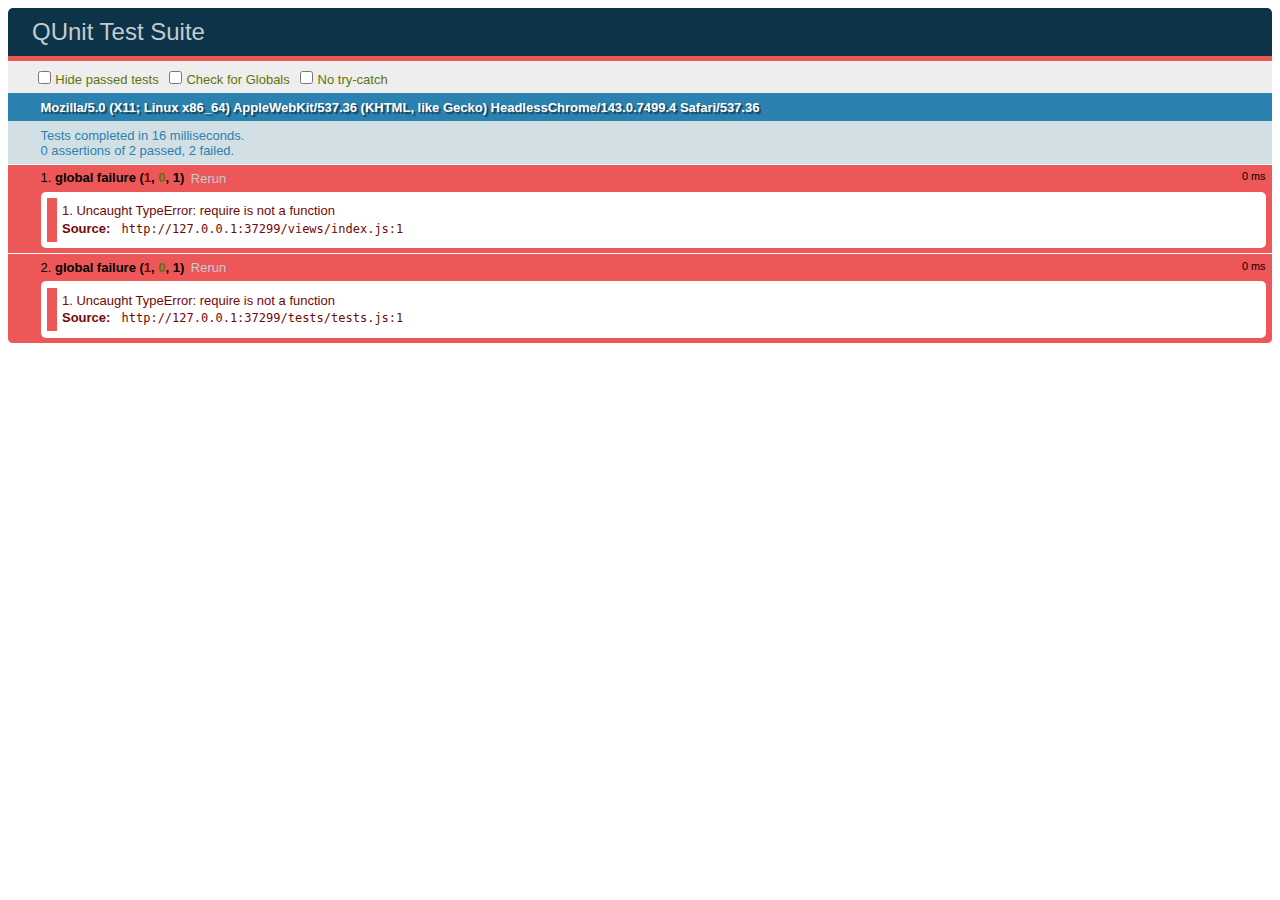
==== tests/qunit.html @ 95f110e5 "testApp : add first qUnit tests with sinon spies" ====
<!DOCTYPE html>
<html>
<head>
    <title>QUnit Test Suite</title>
    <link rel="stylesheet" href="../assets/styles/qunit.css" type="text/css" media="screen">
    <script type="text/javascript" src="../assets/scripts/qunit.js"></script>
    <script type="text/javascript" src="../assets/scripts/sinon.js"></script>

    <script src="qunitConfig.js"></script>
    <script src="../assets/scripts/require.js"></script>
    
    <script type="text/javascript" src="../views/index.js"></script>

    <script type="text/javascript" src="tests.js"></script>
</head>
<body>
    <h1 id="qunit-header">QUnit Test Suite</h1>
    <h2 id="qunit-banner"></h2>
    <div id="qunit-testrunner-toolbar"></div>
    <h2 id="qunit-userAgent"></h2>
    <ol id="qunit-tests"></ol>
</body>
</html>
---- assets/styles/qunit.css ----
/*!
 * QUnit 1.14.0
 * http://qunitjs.com/
 *
 * Copyright 2013 jQuery Foundation and other contributors
 * Released under the MIT license
 * http://jquery.org/license
 *
 * Date: 2014-01-31T16:40Z
 */

/** Font Family and Sizes */

#qunit-tests, #qunit-header, #qunit-banner, #qunit-testrunner-toolbar, #qunit-userAgent, #qunit-testresult {
	font-family: "Helvetica Neue Light", "HelveticaNeue-Light", "Helvetica Neue", Calibri, Helvetica, Arial, sans-serif;
}

#qunit-testrunner-toolbar, #qunit-userAgent, #qunit-testresult, #qunit-tests li { font-size: small; }
#qunit-tests { font-size: smaller; }


/** Resets */

#qunit-tests, #qunit-header, #qunit-banner, #qunit-userAgent, #qunit-testresult, #qunit-modulefilter {
	margin: 0;
	padding: 0;
}


/** Header */

#qunit-header {
	padding: 0.5em 0 0.5em 1em;

	color: #8699A4;
	background-color: #0D3349;

	font-size: 1.5em;
	line-height: 1em;
	font-weight: 400;

	border-radius: 5px 5px 0 0;
}

#qunit-header a {
	text-decoration: none;
	color: #C2CCD1;
}

#qunit-header a:hover,
#qunit-header a:focus {
	color: #FFF;
}

#qunit-testrunner-toolbar label {
	display: inline-block;
	padding: 0 0.5em 0 0.1em;
}

#qunit-banner {
	height: 5px;
}

#qunit-testrunner-toolbar {
	padding: 0.5em 0 0.5em 2em;
	color: #5E740B;
	background-color: #EEE;
	overflow: hidden;
}

#qunit-userAgent {
	padding: 0.5em 0 0.5em 2.5em;
	background-color: #2B81AF;
	color: #FFF;
	text-shadow: rgba(0, 0, 0, 0.5) 2px 2px 1px;
}

#qunit-modulefilter-container {
	float: right;
}

/** Tests: Pass/Fail */

#qunit-tests {
	list-style-position: inside;
}

#qunit-tests li {
	padding: 0.4em 0.5em 0.4em 2.5em;
	border-bottom: 1px solid #FFF;
	list-style-position: inside;
}

#qunit-tests.hidepass li.pass, #qunit-tests.hidepass li.running  {
	display: none;
}

#qunit-tests li strong {
	cursor: pointer;
}

#qunit-tests li a {
	padding: 0.5em;
	color: #C2CCD1;
	text-decoration: none;
}
#qunit-tests li a:hover,
#qunit-tests li a:focus {
	color: #000;
}

#qunit-tests li .runtime {
	float: right;
	font-size: smaller;
}

.qunit-assert-list {
	margin-top: 0.5em;
	padding: 0.5em;

	background-color: #FFF;

	border-radius: 5px;
}

.qunit-collapsed {
	display: none;
}

#qunit-tests table {
	border-collapse: collapse;
	margin-top: 0.2em;
}

#qunit-tests th {
	text-align: right;
	vertical-align: top;
	padding: 0 0.5em 0 0;
}

#qunit-tests td {
	vertical-align: top;
}

#qunit-tests pre {
	margin: 0;
	white-space: pre-wrap;
	word-wrap: break-word;
}

#qunit-tests del {
	background-color: #E0F2BE;
	color: #374E0C;
	text-decoration: none;
}

#qunit-tests ins {
	background-color: #FFCACA;
	color: #500;
	text-decoration: none;
}

/*** Test Counts */

#qunit-tests b.counts                       { color: #000; }
#qunit-tests b.passed                       { color: #5E740B; }
#qunit-tests b.failed                       { color: #710909; }

#qunit-tests li li {
	padding: 5px;
	background-color: #FFF;
	border-bottom: none;
	list-style-position: inside;
}

/*** Passing Styles */

#qunit-tests li li.pass {
	color: #3C510C;
	background-color: #FFF;
	border-left: 10px solid #C6E746;
}

#qunit-tests .pass                          { color: #528CE0; background-color: #D2E0E6; }
#qunit-tests .pass .test-name               { color: #366097; }

#qunit-tests .pass .test-actual,
#qunit-tests .pass .test-expected           { color: #999; }

#qunit-banner.qunit-pass                    { background-color: #C6E746; }

/*** Failing Styles */

#qunit-tests li li.fail {
	color: #710909;
	background-color: #FFF;
	border-left: 10px solid #EE5757;
	white-space: pre;
}

#qunit-tests > li:last-child {
	border-radius: 0 0 5px 5px;
}

#qunit-tests .fail                          { color: #000; background-color: #EE5757; }
#qunit-tests .fail .test-name,
#qunit-tests .fail .module-name             { color: #000; }

#qunit-tests .fail .test-actual             { color: #EE5757; }
#qunit-tests .fail .test-expected           { color: #008000; }

#qunit-banner.qunit-fail                    { background-color: #EE5757; }


/** Result */

#qunit-testresult {
	padding: 0.5em 0.5em 0.5em 2.5em;

	color: #2B81AF;
	background-color: #D2E0E6;

	border-bottom: 1px solid #FFF;
}
#qunit-testresult .module-name {
	font-weight: 700;
}

/** Fixture */

#qunit-fixture {
	position: absolute;
	top: -10000px;
	left: -10000px;
	width: 1000px;
	height: 1000px;
}
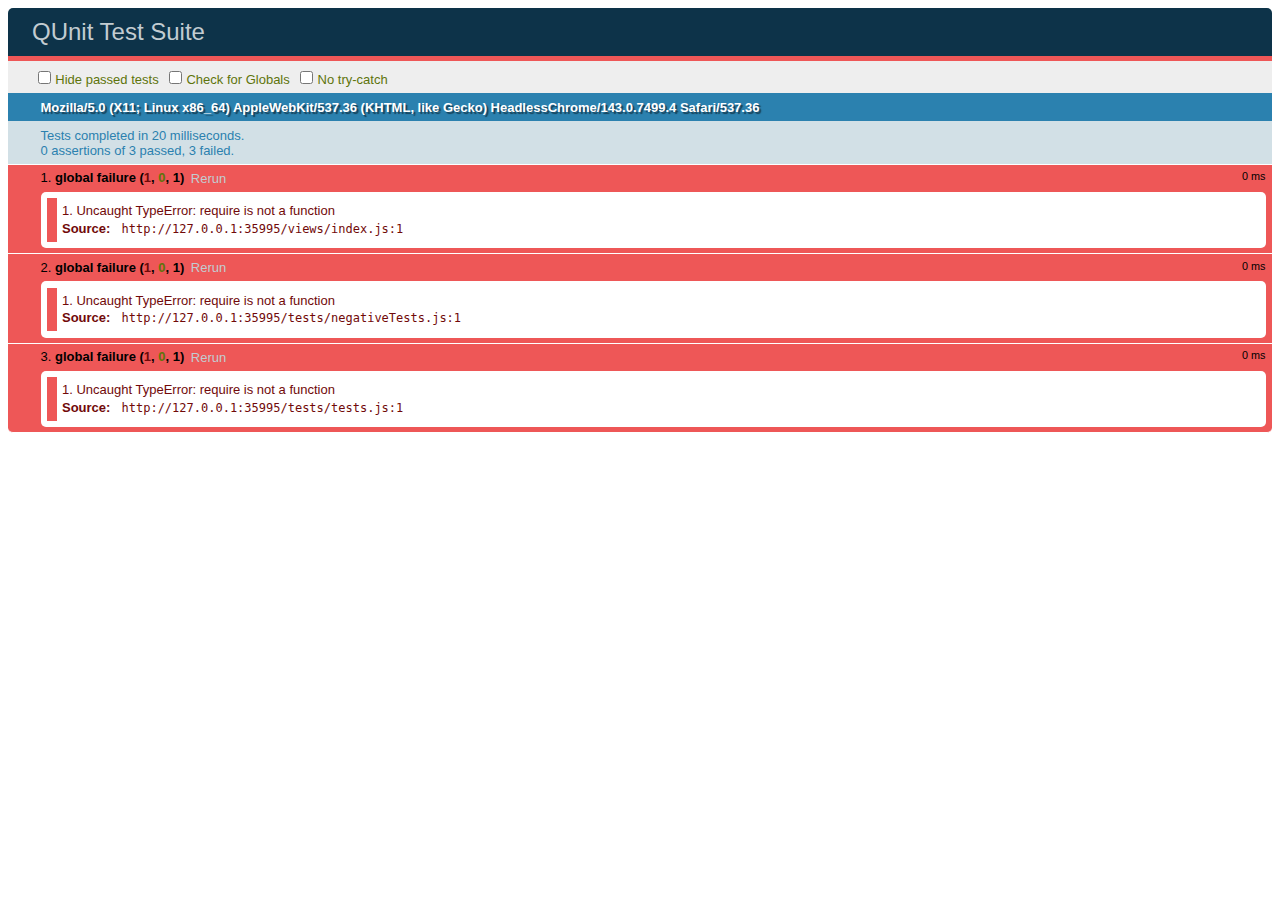
==== commit 7b16dbca: "testApp : add unit tests for pennies calculator" ====
--- a/tests/qunit.html
+++ b/tests/qunit.html
@@ -2,6 +2,7 @@
 <html>
 <head>
     <title>QUnit Test Suite</title>
+    <meta http-equiv="Content-Type" content="text/html;charset=utf-8" />
     <link rel="stylesheet" href="../assets/styles/qunit.css" type="text/css" media="screen">
     <script type="text/javascript" src="../assets/scripts/qunit.js"></script>
     <script type="text/javascript" src="../assets/scripts/sinon.js"></script>
@@ -11,7 +12,9 @@
     
     <script type="text/javascript" src="../views/index.js"></script>
 
+    <script type="text/javascript" src="negativeTests.js"></script>
     <script type="text/javascript" src="tests.js"></script>
+
 </head>
 <body>
     <h1 id="qunit-header">QUnit Test Suite</h1>
